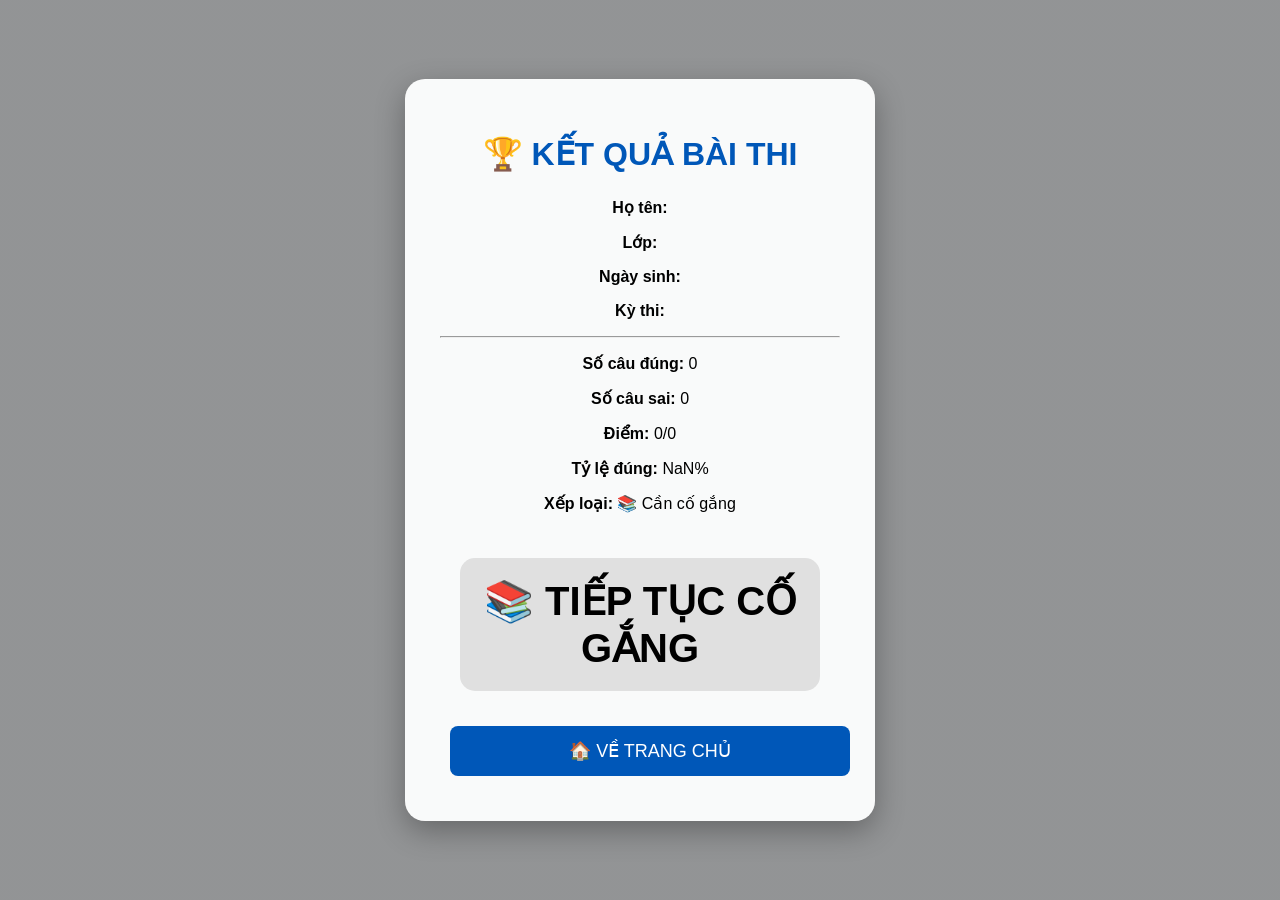
==== ketqua.html @ db599282 "Add files via upload" ====
<!DOCTYPE html>
<html lang="vi">

<head>

<meta charset="UTF-8">

<meta name="viewport"
content="width=device-width, initial-scale=1.0">

<title>Kết quả bài thi</title>

<link rel="stylesheet"
href="style.css">

</head>

<body>

<div class="login-page">

<div class="login-container">

<h1>🏆 KẾT QUẢ BÀI THI</h1>

<p>
<strong>Họ tên:</strong>
<span id="hoTen"></span>
</p>

<p>
<strong>Lớp:</strong>
<span id="lop"></span>
</p>

<p>
<strong>Ngày sinh:</strong>
<span id="ngaySinh"></span>
</p>

<p>
<strong>Kỳ thi:</strong>
<span id="kyThi"></span>
</p>

<hr>

<p>
<strong>Số câu đúng:</strong>
<span id="soDung"></span>
</p>

<p>
<strong>Số câu sai:</strong>
<span id="soSai"></span>
</p>

<p>
<strong>Điểm:</strong>
<span id="diem"></span>
</p>

<p>
<strong>Tỷ lệ đúng:</strong>
<span id="tyLe"></span>
</p>
<p>
<strong>Xếp loại:</strong>
<span id="xepLoai"></span>
</p>
<div class="badge-box">

    <div id="huyHieu"></div>

</div>
<button onclick="veTrangChu()">

🏠 VỀ TRANG CHỦ

</button>

</div>

</div>

<script>
console.log("Ketqua.html đã chạy");
const APP_SCRIPT_URL =
"https://script.google.com/macros/s/AKfycbzONtyapyK0VX--g0BuaHXAMo4gFpZB6xGsFtH_UTgZutZ0weOcxhijTcJXrEwjtaD9Cw/exec";

document.getElementById("hoTen")
.innerHTML =
localStorage.getItem(
"tenThiSinh"
);

document.getElementById("lop")
.innerHTML =
localStorage.getItem(
"lopThiSinh"
);

document.getElementById("ngaySinh")
.innerHTML =
localStorage.getItem(
"ngaySinh"
);

document.getElementById("kyThi")
.innerHTML =
localStorage.getItem(
"kyThi"
);

let diem =
Number(
localStorage.getItem(
"diemThi"
)
);

let tong =
Number(
localStorage.getItem(
"tongSoCau"
)
);

let sai =
Number(
localStorage.getItem(
"soCauSai"
)
);

let tyLe =
Math.round(
diem / tong * 100
);
let xepLoai = "";

if(tyLe >= 90){

    xepLoai = "🏆 Xuất sắc";

}
else if(tyLe >= 80){

    xepLoai = "🥇 Giỏi";

}
else if(tyLe >= 65){

    xepLoai = "🥈 Khá";

}
else if(tyLe >= 50){

    xepLoai = "🥉 Đạt";

}
else{

    xepLoai = "📚 Cần cố gắng";

}

document.getElementById("soDung")
.innerHTML = diem;

document.getElementById("soSai")
.innerHTML = sai;

document.getElementById("diem")
.innerHTML =
diem + "/" + tong;

document.getElementById("tyLe")
.innerHTML =
tyLe + "%";
guiKetQua();
document.getElementById("xepLoai")
.innerHTML =
xepLoai;
let huyHieu = document.getElementById(
"huyHieu"
);

if(tyLe >= 90){

    huyHieu.innerHTML =
    "🏆 HUY HIỆU VÀNG";

    huyHieu.style.background =
    "#ffd700";

}
else if(tyLe >= 80){

    huyHieu.innerHTML =
    "🥇 HUY HIỆU BẠC";

    huyHieu.style.background =
    "#c0c0c0";

}
else if(tyLe >= 65){

    huyHieu.innerHTML =
    "🥉 HUY HIỆU ĐỒNG";

    huyHieu.style.background =
    "#cd7f32";

}
else{

    huyHieu.innerHTML =
    "📚 TIẾP TỤC CỐ GẮNG";

    huyHieu.style.background =
    "#e0e0e0";

}

async function guiKetQua(){
    console.log(
    "Mã HS:",
    localStorage.getItem("maThiSinh")
);

    let formData = new FormData();

    formData.append(
    "entry.692679506",
    localStorage.getItem(
        "maThiSinh"
    )
    );

    formData.append(
        "entry.805102074",
        localStorage.getItem("tenThiSinh")
    );

    formData.append(
        "entry.423243862",
        localStorage.getItem("lopThiSinh")
    );

    formData.append(
        "entry.866051924",
        localStorage.getItem("ngaySinh")
    );

    formData.append(
        "entry.2016044064",
        localStorage.getItem("kyThi")
    );

    formData.append(
        "entry.1986781729",
        diem
    );

    formData.append(
        "entry.1287135276",
        tong
    );

    formData.append(
        "entry.1019226016",
        tyLe
    );

    formData.append(
        "entry.1223259505",
        localStorage.getItem("thoiGianHoanThanh")
    );

    formData.append(
        "entry.1734543875",
        localStorage.getItem("soLanRoiTab")
    );
console.log("Mã HS:", localStorage.getItem("maThiSinh"));
console.log("Họ tên:", localStorage.getItem("tenThiSinh"));
console.log("Lớp:", localStorage.getItem("lopThiSinh"));
console.log("Ngày sinh:", localStorage.getItem("ngaySinh"));
console.log("Kỳ thi:", localStorage.getItem("kythi"));
console.log("Điểm:", diem);
console.log("Tổng:", tong);
console.log("Tỷ lệ:", tyLe);
console.log("Thời gian:", localStorage.getItem("thoiGianHoanThanh"));
console.log("Rời tab:", localStorage.getItem("soLanRoiTab"));
    fetch(
        "https://docs.google.com/forms/d/e/1FAIpQLSdyjJ_dxE6UO8IFhOml8BNwcOYCyblAFaHQpxJajOMr9c4L1w/formResponse",
        {
            method:"POST",
            mode:"no-cors",
            body:formData
        }
    );

    console.log("Đã gửi kết quả lên Google Form");

}

function veTrangChu(){

    localStorage.clear();

    window.location.href =
    "index.html";

}

</script>

</body>

</html>
---- style.css ----
body{
    margin:0;
    font-family:Arial, sans-serif;
    background:#f4f6f9;
}

header{
    background:#1565c0;
    color:white;
    text-align:center;
    padding:20px;
}

.hero{
    text-align:center;
    padding:80px 20px;
}

button{
    padding:12px 25px;
    font-size:16px;
    margin:10px;
    cursor:pointer;
}

.hero{
    height:500px;
    background:linear-gradient(
        rgba(0,0,0,0.4),
        rgba(0,0,0,0.4)
    ),
    url("https://images.unsplash.com/photo-1522202176988-66273c2fd55f");

    background-size:cover;
    background-position:center;

    display:flex;
    justify-content:center;
    align-items:center;

    color:white;
}

.overlay{
    text-align:center;
}

.overlay h2{
    font-size:50px;
}

.overlay p{
    font-size:22px;
}

.btn-primary,
.btn-secondary{
    border:none;
    padding:15px 30px;
    margin:10px;
    border-radius:10px;
    font-size:18px;
}

.features{
    display:flex;
    justify-content:center;
    gap:20px;
    padding:50px;
    flex-wrap:wrap;
}

.card{
    width:280px;
    background:white;
    padding:20px;
    border-radius:15px;
    box-shadow:0 0 10px rgba(0,0,0,0.1);
}

body{
    margin:0;
    background:#f4f6f9;
}

header{
    margin:0;
    padding:0;
}

nav{
    background:#004aad;
    text-align:center;
    padding:15px;
}

/* MENU CHÍNH */

.menu{
    background:#1a406c;

    display:flex;
    justify-content:center;
    align-items:center;

    flex-wrap:wrap;

    min-height:70px;

    box-shadow:0 3px 10px rgba(0,0,0,0.2);
}

.menu a{

    color:white;

    text-decoration:none;

    font-size:30px;

    font-weight:600;

    padding:20px 25px;

    transition:0.3s;
}

.menu a:hover{

    background:#f2f4f6;

    color:#ffd700;
}

.login-btn{
    background:#ffc107;
    color:#000 !important;
    border-radius:8px;
}

.login-btn:hover{
    background:#ff9800 !important;
    color:white !important;
}

/* LOGIN PAGE */

body{
    margin:0;
    font-family:Arial, sans-serif;
}

.login-page{

    height:100vh;

    display:flex;

    justify-content:center;

    align-items:center;

    background:
    linear-gradient(
    rgba(0,0,0,0.4),
    rgba(0,0,0,0.4)
    ),

    url("anhnen/dangnhap.jpg");

    background-size:cover;
    background-position:center;
}

.login-container{

    width:400px;

    background:rgba(255,255,255,0.95);

    padding:35px;

    border-radius:20px;

    box-shadow:0 10px 30px rgba(0,0,0,0.3);

    text-align:center;
}

.login-container h1{

    color:#0057b8;

    margin-bottom:25px;
}

.login-container input{

    width:100%;

    padding:14px;

    margin:10px 0;

    border:1px solid #ccc;

    border-radius:8px;

    font-size:16px;

    box-sizing:border-box;
}

.login-container button{

    width:100%;

    padding:14px;

    margin-top:15px;

    background:#0057b8;

    color:white;

    border:none;

    border-radius:8px;

    font-size:18px;

    cursor:pointer;
}

.login-container button:hover{

    background:#003f88;
}

/* =========================
TRANG THI
========================= */

.exam-layout{

display:flex;

align-items:flex-start;

gap:25px;

max-width:1400px;

margin:20px auto;

padding:20px;

}

/* KHUNG ĐỀ THI */

.exam-container{

flex:1;

background:#ffffff;

padding:30px;

border-radius:15px;

box-shadow:0 4px 15px rgba(0,0,0,0.15);

}

/* TIÊU ĐỀ */

.exam-header h2{

text-align:center;

font-size:38px;

color:#0057b8;

margin-bottom:20px;

}

/* THÔNG TIN THÍ SINH */

.info-box{

display:flex;

justify-content:space-between;

align-items:center;

background:#0057b8;

color:white;

padding:20px;

border-radius:12px;

margin-bottom:15px;

}

.info-box div{

font-size:24px;

font-weight:bold;

}

/* ĐỒNG HỒ */

#timer{

color:#ffd700;

font-size:36px;

font-weight:bold;

}

/* TIẾN ĐỘ */

.progress-box{

background:#fff3cd;

color:#000;

padding:15px;

border-radius:10px;

font-size:22px;

font-weight:bold;

text-align:center;

margin-bottom:25px;

}

/* CÂU HỎI */

.question{

margin-bottom:40px;

}

.question h3{

font-size:28px;

color:#0057b8;

margin-bottom:10px;

}

.question p{

font-size:24px;

font-weight:600;

margin-bottom:15px;

}

/* ĐÁP ÁN */

.question label{

display:block;

padding:15px;

margin:10px 0;

border:1px solid #ddd;

border-radius:10px;

background:#fafafa;

font-size:20px;

cursor:pointer;

}

.question label{

background:#eef5ff;

}

/* THANH CÂU HỎI BÊN PHẢI */

.question-nav{

width:280px;

background:white;

padding:20px;

border-radius:15px;

box-shadow:0 4px 15px rgba(0,0,0,0.15);

position:sticky;

top:20px;

}

.question-nav h3{

text-align:center;

font-size:24px;

color:#0057b8;

margin-bottom:15px;

}

/* NÚT SỐ CÂU */

.question-nav a{

display:inline-block;

width:60px;

height:60px;

line-height:60px;

text-align:center;

margin:6px;

background:#0057b8;

color:white;

text-decoration:none;

border-radius:10px;

font-size:22px;

font-weight:bold;

}

.question-nav a{

background:#003f88;

}

/* CÂU ĐÃ LÀM */

.done-question{

background:#28a745 !important;

}

/* NÚT NỘP BÀI */

.submit-btn{

width:100%;

background:#dc3545;

color:white;

border:none;

padding:18px;

font-size:24px;

font-weight:bold;

border-radius:12px;

cursor:pointer;

margin-top:20px;

}

.submit-btn{

background:#b02a37;

}
/* =========================
   TRANG MỞ ĐẦU
========================= */

.welcome-box{

    max-width:700px;

    margin:40px auto;

    background:white;

    padding:40px;

    border-radius:20px;

    text-align:center;

    box-shadow:0 5px 20px rgba(0,0,0,0.15);
}

.welcome-box h1{

    color:#0057b8;

    font-size:24px;
}

.welcome-box h2{

    color:#d32f2f;

    font-size:36px;

    margin-bottom:10px;
}

.welcome-box p{

    font-size:20px;

    margin-bottom:25px;
}

.welcome-box select{

    width:350px;

    padding:12px;

    font-size:18px;

    border-radius:10px;

    border:1px solid #ccc;
}

.enter-btn{

    margin-top:20px;

    background:#0057b8;

    color:white;

    border:none;

    padding:15px 40px;

    font-size:20px;

    border-radius:10px;

    cursor:pointer;
}

.enter-btn:hover{

    background:#003f88;
}
.students-section{

    max-width:1200px;

    margin:40px auto;

    text-align:center;
}

.students-section h2{

    color:#0057b8;

    margin-bottom:30px;
}

.students-grid{

    display:flex;

    justify-content:center;

    gap:25px;

    flex-wrap:wrap;
}

.student-card{

    width:280px;

    background:white;

    padding:20px;

    border-radius:15px;

    box-shadow:0 4px 15px rgba(0,0,0,0.15);
}

.student-card img{

    width:100%;

    height:250px;

    object-fit:cover;

    border-radius:10px;
}

.student-card h3{

    color:#0057b8;

    margin-top:15px;
}
.teachers-section{

    max-width:1200px;

    margin:50px auto;

    text-align:center;
}

.teachers-section h2{

    color:#0057b8;

    margin-bottom:30px;
}

.teachers-grid{

    display:flex;

    justify-content:center;

    gap:25px;

    flex-wrap:wrap;
}

.teacher-card{

    width:280px;

    background:white;

    padding:20px;

    border-radius:15px;

    box-shadow:0 4px 15px rgba(0,0,0,0.15);
}

.teacher-card img{

    width:100%;

    height:250px;

    object-fit:cover;

    border-radius:10px;
}

.teacher-card h3{

    color:#0057b8;

    margin-top:15px;
}
/* =========================
   THÔNG BÁO
========================= */

.news-section{

    max-width:1200px;

    margin:40px auto;

    padding:0 20px;
}

.news-section h2{

    text-align:center;

    color:#0057b8;

    margin-bottom:25px;
}

.news-box{

    background:white;

    padding:25px;

    border-radius:15px;

    box-shadow:0 4px 15px rgba(0,0,0,0.15);
}

.news-item{

    padding:15px 0;

    border-bottom:1px solid #ddd;
}

.news-item:last-child{

    border-bottom:none;
}

.date{

    display:inline-block;

    background:#0057b8;

    color:white;

    padding:5px 10px;

    border-radius:5px;

    font-size:14px;

    margin-bottom:8px;
}

.news-item p{

    margin:0;

    font-size:18px;
}
/* THỐNG KÊ */

/* THỐNG KÊ */

.stats-section{

    max-width:1200px;

    margin:40px auto;

    display:flex;

    justify-content:center;

    align-items:center;

    gap:25px;

    flex-wrap:wrap;
}

.stat-card{

    width:220px;

    background:white;

    padding:25px;

    text-align:center;

    border-radius:15px;

    box-shadow:0 4px 15px rgba(0,0,0,0.15);
}

.stat-card h3{

    font-size:40px;

    color:#0057b8;

    margin:0;
}

.stat-card p{

    font-size:18px;

    margin-top:10px;
}

.stat-card{

    width:220px;

    background:white;

    padding:25px;

    text-align:center;

    border-radius:15px;

    box-shadow:0 4px 15px rgba(0,0,0,0.15);
}

.stat-card h3{

    font-size:40px;

    color:#0057b8;

    margin:0;
}

.stat-card p{

    font-size:18px;

    margin-top:10px;
}
/* LỊCH THI */

.schedule-section{

    max-width:1200px;

    margin:50px auto;

    text-align:center;
}

.schedule-section h2{

    color:#0057b8;

    margin-bottom:30px;
}

.schedule-grid{

    display:flex;

    justify-content:center;

    gap:25px;

    flex-wrap:wrap;
}

.schedule-card{

    width:280px;

    background:white;

    padding:20px;

    border-radius:15px;

    box-shadow:0 4px 15px rgba(0,0,0,0.15);
}

.schedule-card h3{

    color:#d32f2f;

    margin-bottom:10px;
}

.schedule-card p{

    font-size:20px;

    font-weight:bold;

    margin:10px 0;
}

.schedule-card span{

    color:#666;

    font-size:16px;
}
/* BẢNG VÀNG THÀNH TÍCH */

.achievement-section{

    max-width:1200px;

    margin:50px auto;

    text-align:center;
}

.achievement-section h2{

    color:#0057b8;

    margin-bottom:25px;
}

.achievement-box{

    background:white;

    padding:30px;

    border-radius:15px;

    box-shadow:0 4px 15px rgba(0,0,0,0.15);
}

.achievement-grid{

    display:flex;

    justify-content:center;

    gap:25px;

    flex-wrap:wrap;

    margin:25px 0;
}

.achievement-card{

    width:220px;

    background:#f8f9fa;

    padding:20px;

    border-radius:12px;
}

.achievement-card h1{

    color:#d32f2f;

    font-size:48px;

    margin:0;
}

.achievement-card p{

    font-size:20px;

    font-weight:bold;
}

.achievement-box h4{

    color:#0057b8;

    font-size:22px;
}
.thongtin-kythi{

    margin:20px 0;

    padding:15px;

    background:rgba(255,255,255,0.15);

    border-radius:12px;
}

.thongtin-kythi h3{

    color:#fcfefe;

    font-size:28px;

    margin:0 0 10px 0;
}

.thongtin-kythi p{

    color:white;

    font-size:20px;

    margin:0;
}
.kythi-box{

    background:#ffffff;

    color:#000;

    max-width:900px;

    margin:20px auto;

    padding:25px;

    border-radius:15px;

    text-align:center;

    box-shadow:0 4px 15px rgba(0,0,0,0.15);
}

.kythi-box h2{

    color:#0602ec;

    font-size:32px;

    margin-bottom:15px;
}

.kythi-info{

    display:flex;

    justify-content:center;

    gap:25px;

    flex-wrap:wrap;

    font-size:20px;

    font-weight:bold;
}
.rule-section{

    max-width:1200px;

    margin:50px auto;

    padding:0 20px;
}

.rule-section h2{

    text-align:center;

    color:#080ceb;

    margin-bottom:25px;
}

.rule-box{

    background:white;

    padding:30px;

    border-radius:15px;

    box-shadow:0 4px 15px rgba(0,0,0,0.15);
}

.rule-box ul{

    font-size:20px;

    line-height:2;
}
.exam-info{

    max-width:900px;

    margin:30px auto;
}

.exam-info .news-box{

    color:#000;
}
.rule-box{

    background:white;

    color:#000;

    font-size:20px;

    line-height:2;
}

.rule-box li{

    color:#000;
}

.exam-info .news-box{

    background:white;

    color:#000;

    font-size:20px;

    line-height:2;
}

.exam-info .news-box p{

    color:#000;
}
.countdown-section{

    max-width:1000px;

    margin:40px auto;

    text-align:center;
}

.countdown-box{

    background:white;

    padding:30px;

    border-radius:15px;

    box-shadow:0 4px 15px rgba(0,0,0,0.15);

    font-size:32px;

    font-weight:bold;

    color:#d32f2f;
}
.exam-detail-section{

    max-width:1000px;

    margin:40px auto;

    padding:0 20px;
}

.exam-detail-section h2{

    text-align:center;

    color:#0057b8;

    margin-bottom:25px;
}

.exam-detail-box{

    background:white;

    padding:30px;

    border-radius:15px;

    box-shadow:0 4px 15px rgba(0,0,0,0.15);

    font-size:20px;

    line-height:2;
}

.exam-detail-box p{

    color:#000;
}
.badge-box{

    margin-top:25px;

    padding:20px;

    text-align:center;
}

#huyHieu{

    font-size:40px;

    font-weight:bold;

    padding:20px;

    border-radius:15px;
}
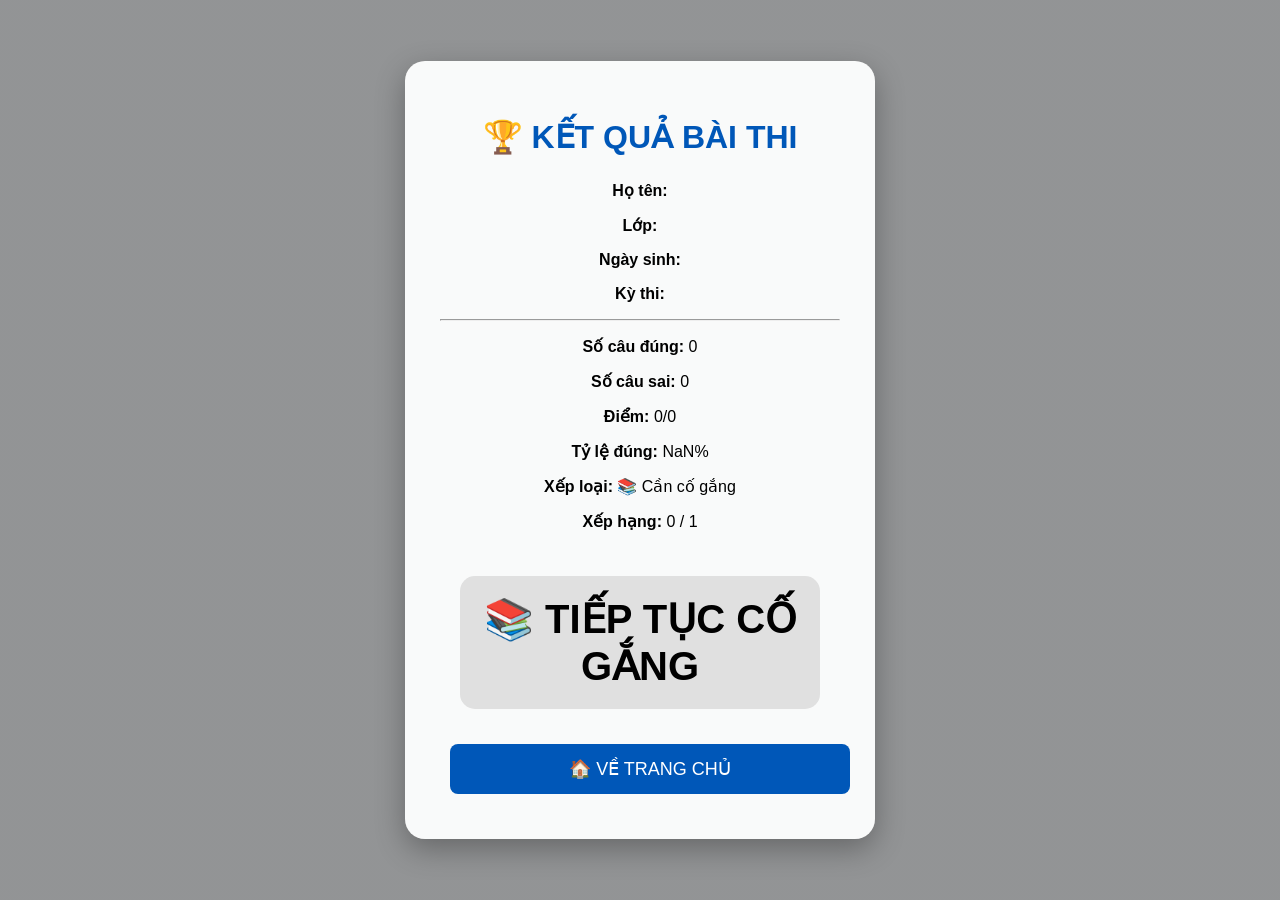
==== commit 9e840230: "Add files via upload" ====
--- a/ketqua.html
+++ b/ketqua.html
@@ -68,6 +68,10 @@
 <strong>Xếp loại:</strong>
 <span id="xepLoai"></span>
 </p>
+<p>
+    <strong>Xếp hạng:</strong>
+    <span id="xepHang"></span>
+</p>
 <div class="badge-box">
 
     <div id="huyHieu"></div>
@@ -85,8 +89,6 @@
 
 <script>
 console.log("Ketqua.html đã chạy");
-const APP_SCRIPT_URL =
-"https://script.google.com/macros/s/AKfycbzONtyapyK0VX--g0BuaHXAMo4gFpZB6xGsFtH_UTgZutZ0weOcxhijTcJXrEwjtaD9Cw/exec";
 
 document.getElementById("hoTen")
 .innerHTML =
@@ -178,10 +180,11 @@
 document.getElementById("tyLe")
 .innerHTML =
 tyLe + "%";
-guiKetQua();
+
 document.getElementById("xepLoai")
 .innerHTML =
 xepLoai;
+hienThiXepHang();
 let huyHieu = document.getElementById(
 "huyHieu"
 );
@@ -222,8 +225,23 @@
     "#e0e0e0";
 
 }
-
+if(
+!localStorage.getItem("daGuiKetQua")
+){
+
+    guiKetQua();
+
+    localStorage.setItem(
+        "daGuiKetQua",
+        "true"
+    );
+
+}
 async function guiKetQua(){
+
+    let kyThi =
+    localStorage.getItem("kyThi");
+
     console.log(
     "Mã HS:",
     localStorage.getItem("maThiSinh")
@@ -232,77 +250,106 @@
     let formData = new FormData();
 
     formData.append(
-    "entry.692679506",
-    localStorage.getItem(
-        "maThiSinh"
-    )
-    );
-
-    formData.append(
-        "entry.805102074",
-        localStorage.getItem("tenThiSinh")
-    );
-
-    formData.append(
-        "entry.423243862",
-        localStorage.getItem("lopThiSinh")
-    );
-
-    formData.append(
-        "entry.866051924",
-        localStorage.getItem("ngaySinh")
-    );
-
-    formData.append(
-        "entry.2016044064",
-        localStorage.getItem("kyThi")
-    );
-
-    formData.append(
-        "entry.1986781729",
-        diem
-    );
-
-    formData.append(
-        "entry.1287135276",
-        tong
-    );
-
-    formData.append(
-        "entry.1019226016",
-        tyLe
-    );
-
-    formData.append(
-        "entry.1223259505",
-        localStorage.getItem("thoiGianHoanThanh")
-    );
-
-    formData.append(
-        "entry.1734543875",
-        localStorage.getItem("soLanRoiTab")
-    );
+"entry.131085548",
+localStorage.getItem("maThiSinh")
+);
+
+formData.append(
+"entry.766043376",
+localStorage.getItem("tenThiSinh")
+);
+
+formData.append(
+"entry.1278051019",
+localStorage.getItem("lopThiSinh")
+);
+
+formData.append(
+"entry.465767204",
+localStorage.getItem("kyThi")
+);
+
+formData.append(
+"entry.2000020160",
+diem
+);
+
+formData.append(
+"entry.15166885",
+diem
+);
+
+formData.append(
+"entry.1463297757",
+sai
+);
+
+formData.append(
+"entry.972839558",
+localStorage.getItem("thoiGianHoanThanh")
+);
+
+formData.append(
+"entry.1670856791",
+localStorage.getItem("soLanRoiTab") || 0
+);
+
+formData.append(
+"entry.1112656001",
+new Date().toISOString().split("T")[0]
+);
 console.log("Mã HS:", localStorage.getItem("maThiSinh"));
 console.log("Họ tên:", localStorage.getItem("tenThiSinh"));
 console.log("Lớp:", localStorage.getItem("lopThiSinh"));
 console.log("Ngày sinh:", localStorage.getItem("ngaySinh"));
-console.log("Kỳ thi:", localStorage.getItem("kythi"));
+console.log("Kỳ thi:", localStorage.getItem("kyThi"));
 console.log("Điểm:", diem);
 console.log("Tổng:", tong);
 console.log("Tỷ lệ:", tyLe);
 console.log("Thời gian:", localStorage.getItem("thoiGianHoanThanh"));
 console.log("Rời tab:", localStorage.getItem("soLanRoiTab"));
-    fetch(
-        "https://docs.google.com/forms/d/e/1FAIpQLSdyjJ_dxE6UO8IFhOml8BNwcOYCyblAFaHQpxJajOMr9c4L1w/formResponse",
-        {
-            method:"POST",
-            mode:"no-cors",
-            body:formData
-        }
-    );
+    let formURL = "";
+
+if(kyThi === "Olympic Toán 2026"){
+
+    formURL =
+    "https://docs.google.com/forms/d/e/1FAIpQLSeLmo1qqAHM8awDUh_9qWJ720NZNeYvTGAzemECLWkqRyneEg/formResponse";
+
+}
+else if(kyThi === "Olympic Ngữ văn 2026"){
+
+    formURL =
+    "https://docs.google.com/forms/d/e/1FAIpQLSc9mxkAzPAVcTa5dXUsqBNXOk_R5pcB873ek2g7hM54CPlF7g/formResponse";
+
+}
+else if(kyThi === "Olympic Tiếng Anh 2026"){
+
+    formURL =
+    "https://docs.google.com/forms/d/e/1FAIpQLSfVEe-5XESX7UqXhjkUcnvQBM4dN3LbmZ8xzrpw6Dz1WkqLPA/formResponse";
+
+}
+else if(kyThi === "Olympic 2026"){
+
+    formURL =
+    "https://docs.google.com/forms/d/e/1FAIpQLSeUx_Q0bJ1OKkrSbgKZYLVKKIAykiq1mgAigo1w6aobr0PX4Q/formResponse";
+
+}
+
+fetch(
+formURL,
+{
+    method:"POST",
+    mode:"no-cors",
+    body:formData
+}
+);
 
     console.log("Đã gửi kết quả lên Google Form");
-
+    setTimeout(()=>{
+
+    hienThiXepHang();
+
+},5000);
 }
 
 function veTrangChu(){
@@ -314,6 +361,121 @@
 
 }
 
+function parseTG(tg){
+
+    if(!tg) return 999999;
+
+    const p = tg.split(":");
+
+    if(p.length === 3){
+
+        return Number(p[0])*3600
+             + Number(p[1])*60
+             + Number(p[2]);
+
+    }
+
+    return 999999;
+
+}
+
+async function hienThiXepHang(){
+
+    const maHS =
+    localStorage.getItem("maThiSinh");
+
+    const kyThi =
+    localStorage.getItem("kyThi");
+
+    const csvMap = {
+
+        "Olympic Toán 2026":
+        "https://docs.google.com/spreadsheets/d/e/2PACX-1vTpyBmphKKF3lC2YXtIAU7GZO0R7te1Orvoi8KqmHx-PbMKfl2r8iNwz5Z5PA2iUr5ol9A1-AraIMvi/pub?output=csv",
+
+        "Olympic Ngữ văn 2026":
+        "https://docs.google.com/spreadsheets/d/e/2PACX-1vTQi1mhGw-K9xsKeYgqpe-n3XvALt-PcPb-oOkVxHJ2CLhyfy9QlzkgWnNK24zjQCWmO5q_YuMy5Sga/pub?output=csv",
+
+        "Olympic Tiếng Anh 2026":
+        "https://docs.google.com/spreadsheets/d/e/2PACX-1vQtvs9nZ-1ab-DR-rekNM37FXv65Xz8va5RX-98kdy6kbCRrIZIaeO5GgPDZDZdklho2Wk2OuJx-yzZ/pub?output=csv",
+
+        "Olympic 2026":
+        "https://docs.google.com/spreadsheets/d/e/2PACX-1vT1XU2cW4LBuNHihn58r7svCjjtN06q_1e6BndfbPH6yja2nHhadihWkZIBzr7CSnWO5YLeGxMneJJK/pub?output=csv"
+
+    };
+
+    const response =
+    await fetch(csvMap[kyThi]);
+
+    const text =
+    await response.text();
+
+    const rows =
+    text.trim().split("\n");
+
+    let ds = [];
+
+    rows.slice(1).forEach(row=>{
+
+        const c = row.split(",");
+
+        ds.push({
+
+            maHS: c[1] || "",
+
+            diem: Number(c[5] || 0),
+
+            roiTab: Number(c[9] || 0),
+
+            thoiGian: c[8] || ""
+
+        });
+
+    });
+
+    const ketQua = {};
+
+    ds.forEach(hs=>{
+
+        if(
+            !ketQua[hs.maHS] ||
+            hs.diem > ketQua[hs.maHS].diem
+        ){
+            ketQua[hs.maHS] = hs;
+        }
+
+    });
+
+    ds = Object.values(ketQua);
+
+    ds.sort((a,b)=>{
+
+        if(b.diem !== a.diem){
+
+            return b.diem - a.diem;
+
+        }
+
+        if(a.roiTab !== b.roiTab){
+
+            return a.roiTab - b.roiTab;
+
+        }
+
+        return parseTG(a.thoiGian)
+             - parseTG(b.thoiGian);
+
+    });
+
+    const viTri =
+    ds.findIndex(
+        x => x.maHS === maHS
+    ) + 1;
+
+    document.getElementById("xepHang")
+    .innerHTML =
+    viTri + " / " + ds.length;
+
+}
 </script>
 
 </body>
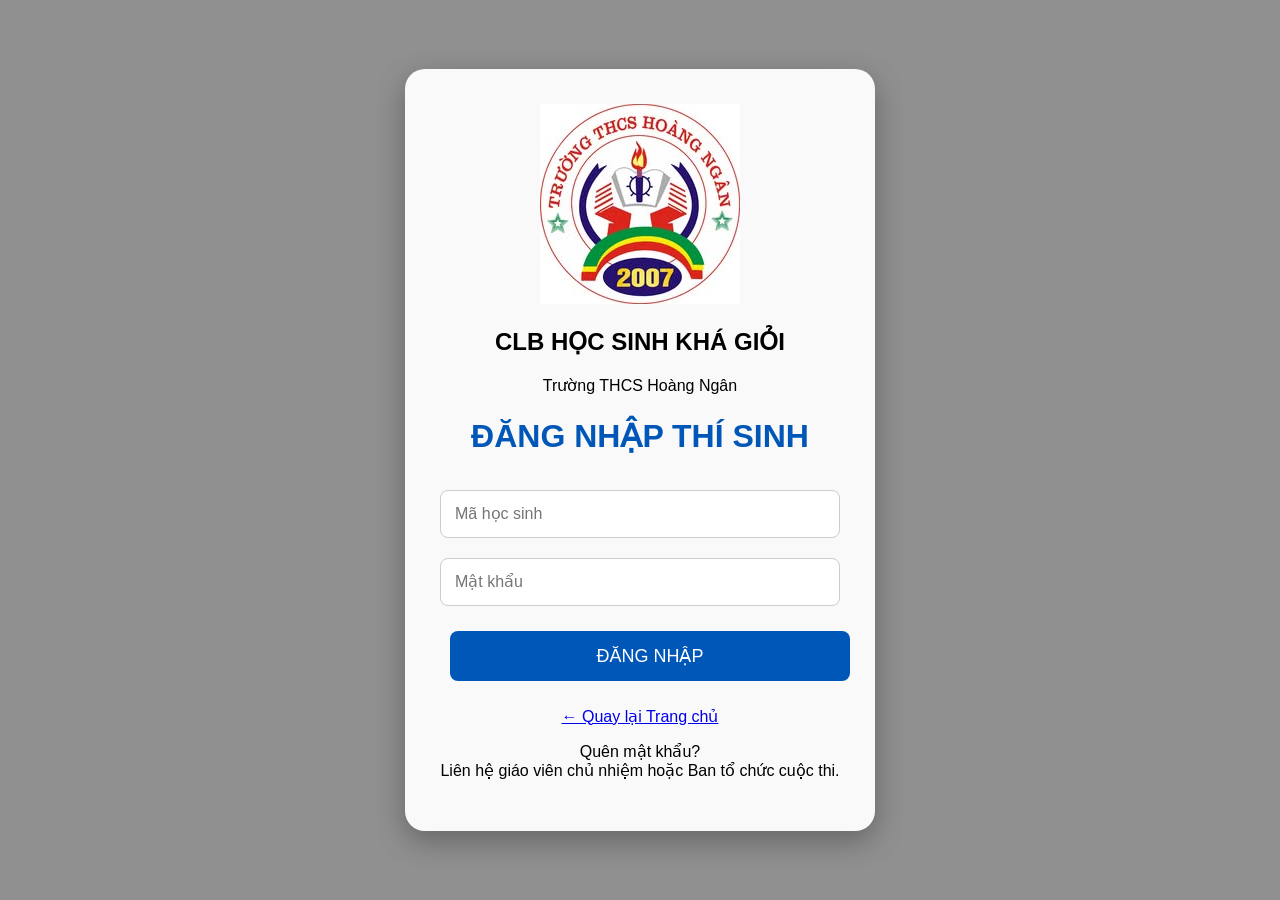
==== commit 4870dfc5: "Add files via upload" ====
--- a/ketqua.html
+++ b/ketqua.html
@@ -8,7 +8,7 @@
 <meta name="viewport"
 content="width=device-width, initial-scale=1.0">
 
-<title>Kết quả bài thi</title>
+<title>Kết quả thi</title>
 
 <link rel="stylesheet"
 href="style.css">
@@ -17,350 +17,374 @@
 
 <body>
 
-<div class="login-page">
-
-<div class="login-container">
-
-<h1>🏆 KẾT QUẢ BÀI THI</h1>
-
-<p>
-<strong>Họ tên:</strong>
-<span id="hoTen"></span>
-</p>
-
-<p>
-<strong>Lớp:</strong>
-<span id="lop"></span>
-</p>
-
-<p>
-<strong>Ngày sinh:</strong>
-<span id="ngaySinh"></span>
-</p>
-
-<p>
-<strong>Kỳ thi:</strong>
-<span id="kyThi"></span>
-</p>
-
-<hr>
-
-<p>
-<strong>Số câu đúng:</strong>
-<span id="soDung"></span>
-</p>
-
-<p>
-<strong>Số câu sai:</strong>
-<span id="soSai"></span>
-</p>
-
-<p>
-<strong>Điểm:</strong>
-<span id="diem"></span>
-</p>
-
-<p>
-<strong>Tỷ lệ đúng:</strong>
-<span id="tyLe"></span>
-</p>
-<p>
-<strong>Xếp loại:</strong>
-<span id="xepLoai"></span>
-</p>
-<p>
-    <strong>Xếp hạng:</strong>
-    <span id="xepHang"></span>
-</p>
-<div class="badge-box">
-
-    <div id="huyHieu"></div>
+<nav class="menu">
+
+ <a href="index.html">Trang chủ</a>
+
+    <a href="thongbao.html">Thông báo</a>
+
+    <a href="xephang.html">Bảng xếp hạng</a>
+
+    <a href="thele.html">Thể lệ</a>
+
+<div class="user-menu">
+
+<a href="#"
+class="login-btn"
+id="taiKhoanBtn">
+
+</a>
+
+<div
+id="userDropdown"
+class="user-dropdown">
+
+<a href="hoso.html">
+Hồ sơ cá nhân
+</a>
+
+<a href="Trangchu.html">
+🏆 Kỳ thi của tôi
+</a>
+
+<a href="ketqua.html">
+📊 Kết quả thi
+</a>
+
+<a href="chungnhan.html">
+🏅 Chứng nhận
+</a>
+
+<a href="#"
+onclick="dangXuat()">
+
+🚪 Đăng xuất
+
+</a>
 
 </div>
-<button onclick="veTrangChu()">
-
-🏠 VỀ TRANG CHỦ
-
-</button>
 
 </div>
 
-</div>
+</nav>
+
+<section class="welcome-box">
+
+<h2>📊 KẾT QUẢ THI CỦA TÔI</h2>
+
+<p id="tenHocSinh"></p>
+<p id="lopHocSinh"></p>
+
+<table id="bangKetQua">
+<th>Chứng nhận</th>
+<thead>
+
+<tr>
+
+<th>Kỳ thi</th>
+
+<th>Điểm</th>
+
+<th>Xếp loại</th>
+
+<th>Thời gian</th>
+
+<th>Xếp hạng</th>
+
+<th>Chứng nhận</th>
+
+</tr>
+
+</thead>
+
+<tbody>
+
+</tbody>
+
+</table>
+
+</section>
 
 <script>
-console.log("Ketqua.html đã chạy");
-
-document.getElementById("hoTen")
-.innerHTML =
+
+
+if(
+localStorage.getItem("dangNhap")
+!== "true"
+){
+
+window.location.href =
+"login.html";
+
+}
+
+document.getElementById(
+"taiKhoanBtn"
+).innerHTML =
+localStorage.getItem("hoTen")
++ " ▼";
+
+document.getElementById(
+"tenHocSinh"
+).innerHTML =
+localStorage.getItem("hoTen");
+
+document.getElementById(
+"lopHocSinh"
+).innerHTML =
+localStorage.getItem("lop");
+
+const csvMap = {
+
+"Olympic Toán 2026":
+"https://docs.google.com/spreadsheets/d/e/2PACX-1vTpyBmphKKF3lC2YXtIAU7GZO0R7te1Orvoi8KqmHx-PbMKfl2r8iNwz5Z5PA2iUr5ol9A1-AraIMvi/pub?output=csv",
+
+"Olympic Ngữ văn 2026":
+"https://docs.google.com/spreadsheets/d/e/2PACX-1vTQi1mhGw-K9xsKeYgqpe-n3XvALt-PcPb-oOkVxHJ2CLhyfy9QlzkgWnNK24zjQCWmO5q_YuMy5Sga/pub?output=csv",
+
+"Olympic Tiếng Anh 2026":
+"https://docs.google.com/spreadsheets/d/e/2PACX-1vQtvs9nZ-1ab-DR-rekNM37FXv65Xz8va5RX-98kdy6kbCRrIZIaeO5GgPDZDZdklho2Wk2OuJx-yzZ/pub?output=csv",
+
+"Olympic 2026":
+"https://docs.google.com/spreadsheets/d/e/2PACX-1vT1XU2cW4LBuNHihn58r7svCjjtN06q_1e6BndfbPH6yja2nHhadihWkZIBzr7CSnWO5YLeGxMneJJK/pub?output=csv"
+
+};
+
+const tbody =
+document.querySelector(
+"#bangKetQua tbody"
+);
+
+const btn =
+document.getElementById(
+"taiKhoanBtn"
+);
+
+btn.addEventListener(
+"click",
+function(e){
+
+e.preventDefault();
+
+const menu =
+document.getElementById(
+"userDropdown"
+);
+
+menu.style.display =
+menu.style.display ===
+"block"
+? "none"
+: "block";
+
+});
+
+function dangXuat(){
+
+localStorage.clear();
+
+window.location.href =
+"index.html";
+
+}
+
+async function taiKetQua(){
+
+const maHS =
 localStorage.getItem(
-"tenThiSinh"
+"maThiSinh"
 );
 
-document.getElementById("lop")
-.innerHTML =
-localStorage.getItem(
-"lopThiSinh"
+const tbody =
+document.querySelector(
+"#bangKetQua tbody"
 );
 
-document.getElementById("ngaySinh")
-.innerHTML =
-localStorage.getItem(
-"ngaySinh"
-);
-
-document.getElementById("kyThi")
-.innerHTML =
-localStorage.getItem(
-"kyThi"
-);
-
-let diem =
-Number(
-localStorage.getItem(
-"diemThi"
-)
-);
-
-let tong =
-Number(
-localStorage.getItem(
-"tongSoCau"
-)
-);
-
-let sai =
-Number(
-localStorage.getItem(
-"soCauSai"
-)
-);
-
-let tyLe =
-Math.round(
-diem / tong * 100
-);
-let xepLoai = "";
-
-if(tyLe >= 90){
-
-    xepLoai = "🏆 Xuất sắc";
-
-}
-else if(tyLe >= 80){
-
-    xepLoai = "🥇 Giỏi";
-
-}
-else if(tyLe >= 65){
-
-    xepLoai = "🥈 Khá";
-
-}
-else if(tyLe >= 50){
-
-    xepLoai = "🥉 Đạt";
-
-}
-else{
-
-    xepLoai = "📚 Cần cố gắng";
-
-}
-
-document.getElementById("soDung")
-.innerHTML = diem;
-
-document.getElementById("soSai")
-.innerHTML = sai;
-
-document.getElementById("diem")
-.innerHTML =
-diem + "/" + tong;
-
-document.getElementById("tyLe")
-.innerHTML =
-tyLe + "%";
-
-document.getElementById("xepLoai")
-.innerHTML =
-xepLoai;
-hienThiXepHang();
-let huyHieu = document.getElementById(
-"huyHieu"
-);
-
-if(tyLe >= 90){
-
-    huyHieu.innerHTML =
-    "🏆 HUY HIỆU VÀNG";
-
-    huyHieu.style.background =
-    "#ffd700";
-
-}
-else if(tyLe >= 80){
-
-    huyHieu.innerHTML =
-    "🥇 HUY HIỆU BẠC";
-
-    huyHieu.style.background =
-    "#c0c0c0";
-
-}
-else if(tyLe >= 65){
-
-    huyHieu.innerHTML =
-    "🥉 HUY HIỆU ĐỒNG";
-
-    huyHieu.style.background =
-    "#cd7f32";
-
-}
-else{
-
-    huyHieu.innerHTML =
-    "📚 TIẾP TỤC CỐ GẮNG";
-
-    huyHieu.style.background =
-    "#e0e0e0";
-
-}
-if(
-!localStorage.getItem("daGuiKetQua")
-){
-
-    guiKetQua();
-
-    localStorage.setItem(
-        "daGuiKetQua",
-        "true"
+tbody.innerHTML = "";
+
+for(const tenKyThi in csvMap){
+
+    try{
+
+        const response =
+        await fetch(
+        csvMap[tenKyThi]
+        );
+
+        const text =
+        await response.text();
+
+        const rows =
+        text.trim().split("\n");
+
+        rows.slice(1).forEach(row=>{
+
+            const c =
+            row.split(",");
+
+            if(c[1] === maHS){
+
+    let diem =
+    Number(c[5] || 0);
+
+    let xepLoai =
+    "Đạt";
+
+    if(diem >= 90){
+
+        xepLoai = "Xuất sắc";
+
+    }
+    else if(diem >= 80){
+
+        xepLoai = "Giỏi";
+
+    }
+    else if(diem >= 65){
+
+        xepLoai = "Khá";
+
+    }
+
+    // Tính xếp hạng
+
+    let ds = [];
+
+    rows.slice(1).forEach(r=>{
+
+        const x = r.split(",");
+
+        ds.push({
+
+    maHS:x[1] || "",
+
+    diem:Number(
+    x[5] || 0
+    ),
+
+    roiTab:Number(
+    x[9] || 0
+    ),
+
+    thoiGian:
+    x[8] || ""
+
+});
+
+    });
+
+    ds.sort((a,b)=>{
+
+    if(
+    b.diem !== a.diem
+    ){
+
+        return b.diem - a.diem;
+
+    }
+
+    if(
+    a.roiTab !== b.roiTab
+    ){
+
+        return a.roiTab - b.roiTab;
+
+    }
+
+    return parseTG(
+    a.thoiGian
+    ) -
+    parseTG(
+    b.thoiGian
     );
 
-}
-async function guiKetQua(){
-
-    let kyThi =
-    localStorage.getItem("kyThi");
-
-    console.log(
-    "Mã HS:",
-    localStorage.getItem("maThiSinh")
-);
-
-    let formData = new FormData();
-
-    formData.append(
-"entry.131085548",
-localStorage.getItem("maThiSinh")
-);
-
-formData.append(
-"entry.766043376",
-localStorage.getItem("tenThiSinh")
-);
-
-formData.append(
-"entry.1278051019",
-localStorage.getItem("lopThiSinh")
-);
-
-formData.append(
-"entry.465767204",
-localStorage.getItem("kyThi")
-);
-
-formData.append(
-"entry.2000020160",
-diem
-);
-
-formData.append(
-"entry.15166885",
-diem
-);
-
-formData.append(
-"entry.1463297757",
-sai
-);
-
-formData.append(
-"entry.972839558",
-localStorage.getItem("thoiGianHoanThanh")
-);
-
-formData.append(
-"entry.1670856791",
-localStorage.getItem("soLanRoiTab") || 0
-);
-
-formData.append(
-"entry.1112656001",
-new Date().toISOString().split("T")[0]
-);
-console.log("Mã HS:", localStorage.getItem("maThiSinh"));
-console.log("Họ tên:", localStorage.getItem("tenThiSinh"));
-console.log("Lớp:", localStorage.getItem("lopThiSinh"));
-console.log("Ngày sinh:", localStorage.getItem("ngaySinh"));
-console.log("Kỳ thi:", localStorage.getItem("kyThi"));
-console.log("Điểm:", diem);
-console.log("Tổng:", tong);
-console.log("Tỷ lệ:", tyLe);
-console.log("Thời gian:", localStorage.getItem("thoiGianHoanThanh"));
-console.log("Rời tab:", localStorage.getItem("soLanRoiTab"));
-    let formURL = "";
-
-if(kyThi === "Olympic Toán 2026"){
-
-    formURL =
-    "https://docs.google.com/forms/d/e/1FAIpQLSeLmo1qqAHM8awDUh_9qWJ720NZNeYvTGAzemECLWkqRyneEg/formResponse";
-
-}
-else if(kyThi === "Olympic Ngữ văn 2026"){
-
-    formURL =
-    "https://docs.google.com/forms/d/e/1FAIpQLSc9mxkAzPAVcTa5dXUsqBNXOk_R5pcB873ek2g7hM54CPlF7g/formResponse";
-
-}
-else if(kyThi === "Olympic Tiếng Anh 2026"){
-
-    formURL =
-    "https://docs.google.com/forms/d/e/1FAIpQLSfVEe-5XESX7UqXhjkUcnvQBM4dN3LbmZ8xzrpw6Dz1WkqLPA/formResponse";
-
-}
-else if(kyThi === "Olympic 2026"){
-
-    formURL =
-    "https://docs.google.com/forms/d/e/1FAIpQLSeUx_Q0bJ1OKkrSbgKZYLVKKIAykiq1mgAigo1w6aobr0PX4Q/formResponse";
-
-}
-
-fetch(
-formURL,
-{
-    method:"POST",
-    mode:"no-cors",
-    body:formData
-}
-);
-
-    console.log("Đã gửi kết quả lên Google Form");
-    setTimeout(()=>{
-
-    hienThiXepHang();
-
-},5000);
-}
-
-function veTrangChu(){
-
-    localStorage.clear();
-
-    window.location.href =
-    "index.html";
-
-}
-
+});
+
+    let hang =
+    ds.findIndex(
+    x =>
+    x.maHS === maHS
+    ) + 1;
+
+    let chungNhan =
+    "Chưa đạt";
+
+    if(
+    diem >= 80 ||
+    hang <= 10
+    ){
+
+        chungNhan = `
+        <button onclick="
+        localStorage.setItem(
+        'cnHoTen',
+        localStorage.getItem(
+        'hoTen'
+        ));
+
+        localStorage.setItem(
+        'cnLop',
+        localStorage.getItem(
+        'lopThiSinh'
+        ));
+
+        localStorage.setItem(
+        'cnKyThi',
+        '${c[4]}'
+        );
+
+        localStorage.setItem(
+        'cnDiem',
+        '${diem}'
+        );
+
+        localStorage.setItem(
+        'cnHang',
+        '${hang}/${ds.length}'
+        );
+
+        window.location.href=
+        'chungnhan.html';
+        ">
+        📜 Xem
+        </button>
+        `;
+    }
+
+    tbody.innerHTML += `
+    <tr>
+
+    <td>${c[4]}</td>
+
+    <td>${diem}</td>
+
+    <td>${xepLoai}</td>
+
+    <td>${c[8]}</td>
+
+    <td>🏆 ${hang}/${ds.length}</td>
+
+    <td>${chungNhan}</td>
+
+    </tr>
+    `;
+
+}
+
+        });
+
+    }catch(err){
+
+        console.error(
+        `Lỗi khi tải dữ liệu kỳ thi ${tenKyThi}:`,
+        err
+        );
+
+    }
+
+}
+
+}
 function parseTG(tg){
 
     if(!tg) return 999999;
@@ -369,113 +393,17 @@
 
     if(p.length === 3){
 
-        return Number(p[0])*3600
-             + Number(p[1])*60
-             + Number(p[2]);
+        return Number(p[0])*3600 +
+               Number(p[1])*60 +
+               Number(p[2]);
 
     }
 
     return 999999;
 
 }
-
-async function hienThiXepHang(){
-
-    const maHS =
-    localStorage.getItem("maThiSinh");
-
-    const kyThi =
-    localStorage.getItem("kyThi");
-
-    const csvMap = {
-
-        "Olympic Toán 2026":
-        "https://docs.google.com/spreadsheets/d/e/2PACX-1vTpyBmphKKF3lC2YXtIAU7GZO0R7te1Orvoi8KqmHx-PbMKfl2r8iNwz5Z5PA2iUr5ol9A1-AraIMvi/pub?output=csv",
-
-        "Olympic Ngữ văn 2026":
-        "https://docs.google.com/spreadsheets/d/e/2PACX-1vTQi1mhGw-K9xsKeYgqpe-n3XvALt-PcPb-oOkVxHJ2CLhyfy9QlzkgWnNK24zjQCWmO5q_YuMy5Sga/pub?output=csv",
-
-        "Olympic Tiếng Anh 2026":
-        "https://docs.google.com/spreadsheets/d/e/2PACX-1vQtvs9nZ-1ab-DR-rekNM37FXv65Xz8va5RX-98kdy6kbCRrIZIaeO5GgPDZDZdklho2Wk2OuJx-yzZ/pub?output=csv",
-
-        "Olympic 2026":
-        "https://docs.google.com/spreadsheets/d/e/2PACX-1vT1XU2cW4LBuNHihn58r7svCjjtN06q_1e6BndfbPH6yja2nHhadihWkZIBzr7CSnWO5YLeGxMneJJK/pub?output=csv"
-
-    };
-
-    const response =
-    await fetch(csvMap[kyThi]);
-
-    const text =
-    await response.text();
-
-    const rows =
-    text.trim().split("\n");
-
-    let ds = [];
-
-    rows.slice(1).forEach(row=>{
-
-        const c = row.split(",");
-
-        ds.push({
-
-            maHS: c[1] || "",
-
-            diem: Number(c[5] || 0),
-
-            roiTab: Number(c[9] || 0),
-
-            thoiGian: c[8] || ""
-
-        });
-
-    });
-
-    const ketQua = {};
-
-    ds.forEach(hs=>{
-
-        if(
-            !ketQua[hs.maHS] ||
-            hs.diem > ketQua[hs.maHS].diem
-        ){
-            ketQua[hs.maHS] = hs;
-        }
-
-    });
-
-    ds = Object.values(ketQua);
-
-    ds.sort((a,b)=>{
-
-        if(b.diem !== a.diem){
-
-            return b.diem - a.diem;
-
-        }
-
-        if(a.roiTab !== b.roiTab){
-
-            return a.roiTab - b.roiTab;
-
-        }
-
-        return parseTG(a.thoiGian)
-             - parseTG(b.thoiGian);
-
-    });
-
-    const viTri =
-    ds.findIndex(
-        x => x.maHS === maHS
-    ) + 1;
-
-    document.getElementById("xepHang")
-    .innerHTML =
-    viTri + " / " + ds.length;
-
-}
+taiKetQua();
+
 </script>
 
 </body>
--- a/style.css
+++ b/style.css
@@ -1,7 +1,22 @@
 body{
+
     margin:0;
-    font-family:Arial, sans-serif;
-    background:#f4f6f9;
+
+    font-family:'Segoe UI',sans-serif;
+
+    background:
+
+    linear-gradient(
+    rgba(255,255,255,.92),
+    rgba(255,255,255,.92)
+    ),
+
+    url("anhnen/bg-school.png");
+
+    background-size:cover;
+
+    background-attachment:fixed;
+
 }
 
 header{
@@ -78,11 +93,6 @@
     box-shadow:0 0 10px rgba(0,0,0,0.1);
 }
 
-body{
-    margin:0;
-    background:#f4f6f9;
-}
-
 header{
     margin:0;
     padding:0;
@@ -105,9 +115,9 @@
 
     flex-wrap:wrap;
 
-    min-height:70px;
-
-    box-shadow:0 3px 10px rgba(0,0,0,0.2);
+    min-height:10px;
+
+    box-shadow:0 2px 6px rgba(0,0,0,0.2);
 }
 
 .menu a{
@@ -116,11 +126,11 @@
 
     text-decoration:none;
 
-    font-size:30px;
+    font-size:20px;
 
     font-weight:600;
 
-    padding:20px 25px;
+    padding:18px 22px;
 
     transition:0.3s;
 }
@@ -129,7 +139,7 @@
 
     background:#f2f4f6;
 
-    color:#ffd700;
+    color:#ebe5c6;
 }
 
 .login-btn{
@@ -520,7 +530,7 @@
 
 .welcome-box{
 
-    max-width:700px;
+    max-width:800px;
 
     margin:40px auto;
 
@@ -569,6 +579,32 @@
     border-radius:10px;
 
     border:1px solid #ccc;
+}
+.welcome-container{
+    max-width:1400px;
+    margin:30px auto;
+    display:flex;
+    gap:20px;
+}
+
+.welcome-box{
+    flex:3;
+}
+
+.side-box{
+    flex:1;
+    background:white;
+    padding:20px;
+    border-radius:20px;
+    box-shadow:0 5px 20px rgba(0,0,0,.15);
+}
+
+.dashboard-grid{
+    max-width:1400px;
+    margin:30px auto;
+    display:grid;
+    grid-template-columns:1fr 1fr;
+    gap:20px;
 }
 
 .enter-btn{
@@ -1224,4 +1260,514 @@
     padding:20px;
 
     border-radius:15px;
+}
+.top10-section{
+
+margin-top:40px;
+
+}
+
+.top10-section h2{
+
+text-align:center;
+
+color:#003366;
+
+margin-bottom:20px;
+
+}
+
+#top10Table{
+
+width:100%;
+
+border-collapse:collapse;
+
+background:white;
+
+}
+
+#top10Table th,
+#top10Table td{
+
+border:1px solid #ddd;
+
+padding:10px;
+
+text-align:center;
+
+}
+
+#top10Table th{
+
+background:#003366;
+
+color:white;
+
+}
+.chuKy{
+
+    width:180px;
+
+    margin-bottom:10px;
+
+}
+.huyHieu{
+
+    width:150px;
+
+    margin:20px 0;
+
+}
+/* NÚT XỔ TRANG CHỦ*/
+.user-menu{
+    position:relative;
+    display:inline-block;
+}
+
+.user-dropdown{
+    display:none;
+    position:absolute;
+    right:0;
+    top:40px;
+    background:#fff;
+    min-width:220px;
+    border-radius:10px;
+    box-shadow:0 2px 10px rgba(0,0,0,.2);
+    z-index:999;
+}
+
+.user-dropdown a{
+    display:block;
+    padding:12px 15px;
+    text-decoration:none;
+    color:#333;
+}
+
+.user-dropdown a:hover{
+    background:#f2f2f2;
+}
+/* TRANG HỒ SƠ*/
+.profile-card{
+
+    max-width:600px;
+
+    margin:auto;
+
+    background:white;
+
+    padding:25px;
+
+    border-radius:12px;
+
+    box-shadow:0 2px 10px rgba(0,0,0,.15);
+
+}
+
+.profile-card p{
+
+    margin:15px 0;
+
+    font-size:18px;
+
+}
+/*NUT XO TRANG HO SO*/
+.user-menu{
+    position:relative;
+    display:inline-block;
+}
+
+.user-dropdown{
+    display:none;
+    position:absolute;
+    right:0;
+    top:40px;
+    background:#fff;
+    min-width:220px;
+    border-radius:10px;
+    box-shadow:0 2px 10px rgba(0,0,0,.2);
+    z-index:999;
+}
+
+.user-dropdown a{
+    display:block;
+    padding:12px 15px;
+    text-decoration:none;
+    color:#333;
+}
+
+.user-dropdown a:hover{
+    background:#f2f2f2;
+}
+/* TRANG KẾT QUẢ*/
+#bangKetQua{
+
+width:100%;
+
+border-collapse:collapse;
+
+margin-top:20px;
+
+}
+
+#bangKetQua th,
+#bangKetQua td{
+
+border:1px solid #ddd;
+
+padding:12px;
+
+text-align:center;
+
+}
+
+#bangKetQua th{
+
+background:#0056b3;
+
+color:white;
+
+}
+/* TRANG CHỨNG NHẬN*/
+body{
+
+    margin:0;
+
+    background:#f0f0f0;
+
+}
+
+.certificate{
+
+    position:relative;
+
+    width:1492px;
+
+    height:1054px;
+
+    margin:auto;
+
+}
+
+.bg{
+
+    width:1492px;
+
+    height:1054px;
+
+}
+
+.logo{
+
+    position:absolute;
+
+    top: 50px;
+
+    left:646px;
+
+    width:190px;
+
+}
+
+.truong{
+
+    position:absolute;
+
+    top:250px;
+
+    width:100%;
+
+    text-align:center;
+
+    font-size:32px;
+
+    font-weight:bold;
+
+    color:#123c8f;
+
+}
+
+.tieude{
+
+    position:absolute;
+
+    top:300px;
+
+    width:100%;
+
+    text-align:center;
+
+    font-size:72px;
+
+    font-weight:bold;
+
+    color:#b30000;
+
+}
+
+.chungNhan{
+
+    position:absolute;
+
+    top:380px;
+
+    width:100%;
+
+    text-align:center;
+
+    font-size:40px;
+
+    color:#123c8f;
+
+    font-style:italic;
+
+}
+
+.hoTen{
+
+    position:absolute;
+
+    top:430px;
+
+    width:100%;
+
+    text-align:center;
+
+    font-size:60px;
+
+    font-weight:bold;
+
+    color:#c00000;
+
+}
+.thanhTich{
+
+    position:absolute;
+
+    top:495px;
+
+    width:100%;
+
+    text-align:center;
+
+    font-size:35px;
+
+    color:#123c8f;
+
+    font-style:bold;
+
+}
+.kyThi{
+
+    position:absolute;
+
+    top:530px;
+
+    width:100%;
+
+    text-align:center;
+
+    font-size:56px;
+
+    font-weight:bold;
+
+    color:#123c8f;
+
+}
+
+.huyHieu{
+
+    position:absolute;
+
+    top: 550px;
+
+    left:620px;
+
+    width:300px;
+
+    font-weight:bold;
+
+}
+
+.cotTrai{
+
+    position:absolute;
+
+    top:570px;
+
+    left:390px;
+
+    font-size:30px;
+
+    line-height:1;
+
+     font-weight:bold;
+
+     color:#de5414;
+
+}
+
+.cotPhai{
+
+    position:absolute;
+
+    top:570px;
+
+    right:150px;
+
+    font-size:30px;
+
+    line-height:1;
+
+    font-weight:bold;
+
+    color:#de5414;
+
+}
+
+.banToChuc{
+
+    position:absolute;
+
+    top:200px;
+
+    right:35px;
+
+    width:400px;
+
+    text-align:center;
+
+}
+.chucDanh{
+
+    font-size:22px;
+
+    font-weight:bold;
+
+    color:#123c8f;
+
+    white-space:nowrap;
+
+    line-height:1.5;
+
+}
+.nguoiKy{
+
+    font-size:22px;
+
+    font-weight:bold;
+
+    color:#123c8f;
+
+    white-space:nowrap;
+
+    line-height:1.5;
+
+}
+.chuKy{
+
+    font-size:22px;
+
+    font-weight:bold;
+
+    color:#123c8f;
+
+    white-space:nowrap;
+
+    line-height:1.5;
+
+}
+/* Mã QR */
+.qrBox{
+
+    position:absolute;
+
+    top:50px;
+
+    right:800px;
+
+    text-align:center;
+
+}
+
+.qrCode{
+
+    width:100px;
+
+    height:100px;
+
+}
+
+.qrText{
+
+    margin-top:10px;
+
+    font-size:18px;
+
+    color:#123c8f;
+
+}
+.dashboard-grid{
+
+    max-width:1200px;
+
+    margin:30px auto;
+
+    display:grid;
+
+    grid-template-columns:1fr 1fr;
+
+    gap:20px;
+
+}
+
+.top10-section,
+.news-section,
+.schedule-section,
+.achievement-section{
+
+    background:white;
+
+    border-radius:15px;
+
+    padding:20px;
+
+    box-shadow:0 4px 12px rgba(0,0,0,.08);
+
+}
+.banner-image{
+
+    width:100%;
+
+    height:600px;
+
+    object-fit:cover;
+
+    display:block;
+
+}
+.stat-card,
+.student-card,
+.teacher-card,
+.schedule-card,
+.achievement-card,
+.side-box{
+
+    transition:.3s;
+
+}
+
+.stat-card:hover,
+.student-card:hover,
+.teacher-card:hover,
+.schedule-card:hover,
+.achievement-card:hover,
+.side-box:hover{
+
+    transform:translateY(-5px);
+
+    box-shadow:
+    0 10px 25px
+    rgba(0,0,0,.18);
+
 }
